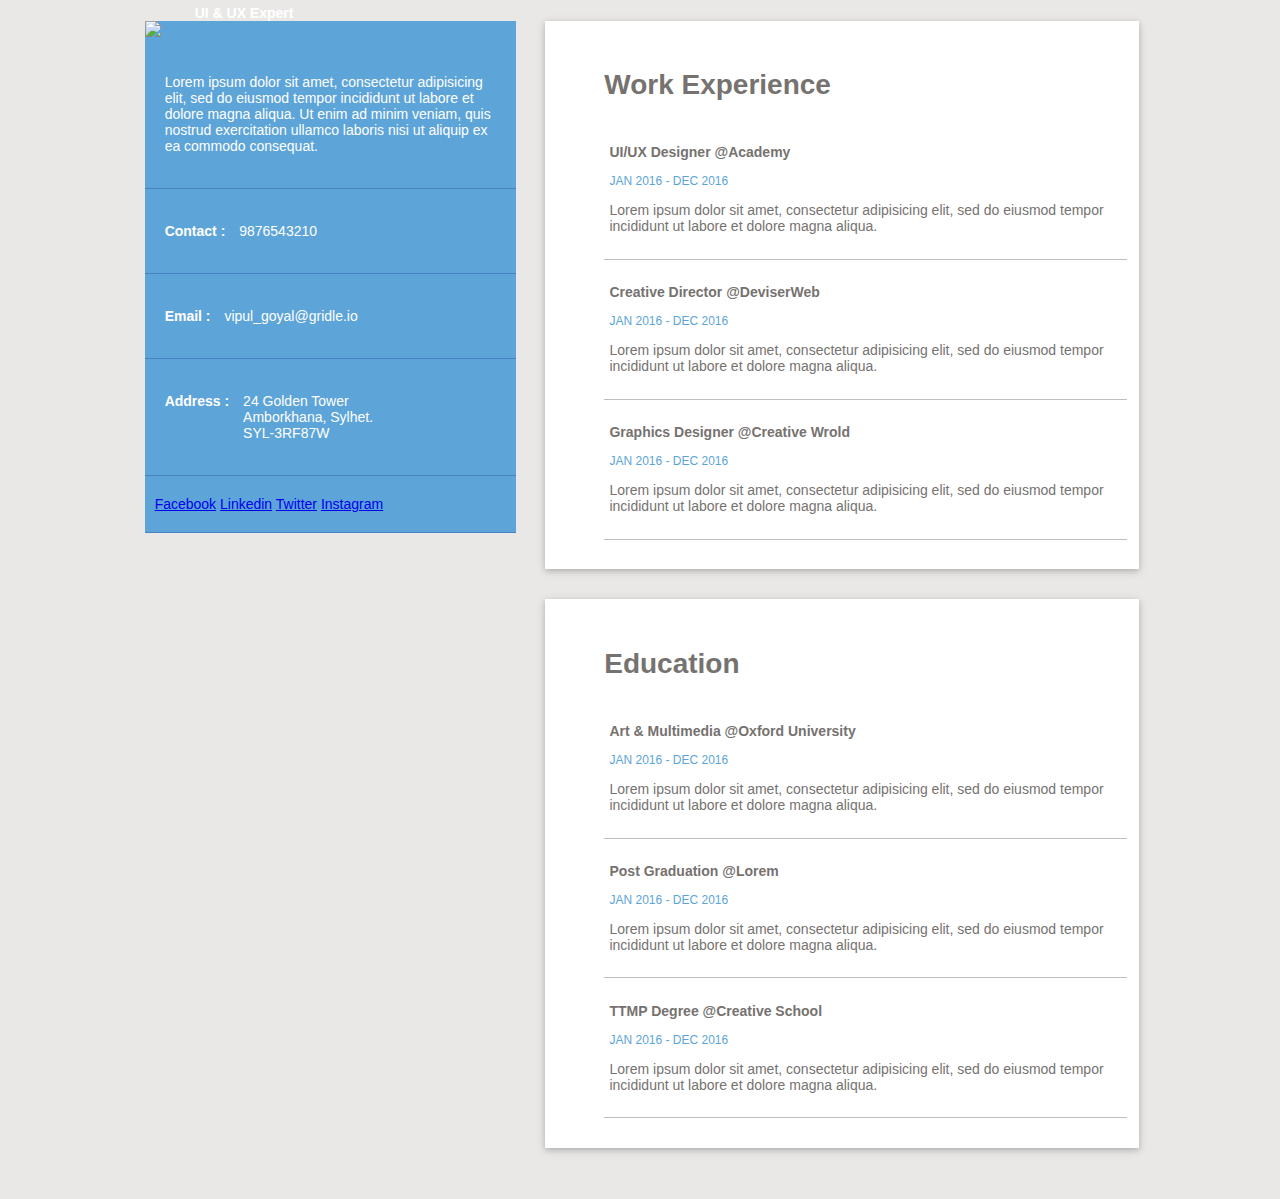
==== index.html @ 4f3cc147 "Add files via upload" ====
<!DOCTYPE html>
<html>
<head>
	<title>My Resume</title>
	<link rel="stylesheet" type="text/css" href="css/style.css">
  <link rel="stylesheet" href="https://cdnjs.cloudflare.com/ajax/libs/font-awesome/4.7.0/css/font-awesome.min.css">
<body>
	<div class="container">
		<div class="sidebar">
			<div class="sidebar-top">
				<img class="profile-image" src="http://demo.deviserweb.com/cv/assets/images/profile-img.jpg" />
				<div class="profile-basic">
					<h1 class="name">Al Rayhan</h1>
					<h4 class="designation"> UI & UX Expert </h4>
				</div>
			</div>
			<div class="profile-info">
				<p> Lorem ipsum dolor sit amet, consectetur adipisicing elit, sed do eiusmod tempor incididunt ut labore et dolore magna aliqua. Ut enim ad minim veniam, quis nostrud exercitation ullamco laboris nisi ut aliquip ex ea commodo consequat. 	
				</p>
			</div>
			<div class="profile-info">
				<p class="key">Contact : </p>
				<p class="value">9876543210</p>
			</div>

			<div class="profile-info">
				<p class="key" >Email : </p>
				<p class="value" >vipul_goyal@gridle.io</p>
			</div>

			<div class="profile-info">
				<p class="key" >Address : </p>
				<p class="value" >
					24 Golden Tower<br/>
					Amborkhana, Sylhet.<br/>
					SYL-3RF87W
				</p>
			</div>

			<div class="profile-info">
				<a class="social-media" href="http://facebook.com/anupama.panchal" target="_blank" >Facebook</a>
				<a class="social-media" href="http://facebook.com/anupama.panchal" target="_blank" >Linkedin</a>
				<a class="social-media" href="http://facebook.com/anupama.panchal" target="_blank" >Twitter</a>
				<a class="social-media" href="http://facebook.com/anupama.panchal" target="_blank" >Instagram</a>
			</div>
		</div>

		<div class="content">
			<div class="work-experience">
				<h1 class="heading"> Work Experience</h1>
				<div class="info">
					<p class="sub-heading">UI/UX Designer @Academy</p>
					<p class="duration">JAN 2016 - DEC 2016</p>
					<p>Lorem ipsum dolor sit amet, consectetur adipisicing elit, sed do eiusmod
					tempor incididunt ut labore et dolore magna aliqua.</p>
				</div>
				<div class="info">
					<p class="sub-heading">Creative Director @DeviserWeb</p>
					<p class="duration">JAN 2016 - DEC 2016</p>
					<p>Lorem ipsum dolor sit amet, consectetur adipisicing elit, sed do eiusmod
					tempor incididunt ut labore et dolore magna aliqua.</p>
				</div>
				<div class="info">
					<p class="sub-heading">Graphics Designer @Creative Wrold</p>
					<p class="duration">JAN 2016 - DEC 2016</p>
					<p>Lorem ipsum dolor sit amet, consectetur adipisicing elit, sed do eiusmod
					tempor incididunt ut labore et dolore magna aliqua.</p>
				</div>
			</div>
			<div class="education">
        <h1 class="heading">Education</h1>
				<div class="info">
					<p class="sub-heading">Art & Multimedia @Oxford University</p>
					<p class="duration">JAN 2016 - DEC 2016</p>
					<p>Lorem ipsum dolor sit amet, consectetur adipisicing elit, sed do eiusmod
					tempor incididunt ut labore et dolore magna aliqua.</p>
				</div>
				<div class="info">
					<p class="sub-heading">Post Graduation @Lorem</p>
					<p class="duration">JAN 2016 - DEC 2016</p>
					<p>Lorem ipsum dolor sit amet, consectetur adipisicing elit, sed do eiusmod
					tempor incididunt ut labore et dolore magna aliqua.</p>
				</div>
				<div class="info">
					<p class="sub-heading">TTMP Degree @Creative School</p>
					<p class="duration">JAN 2016 - DEC 2016</p>
					<p>Lorem ipsum dolor sit amet, consectetur adipisicing elit, sed do eiusmod
					tempor incididunt ut labore et dolore magna aliqua.</p>
				</div>
			</div>
		</div>
	</div>
</body>
</html>
---- css/style.css ----
body {
			background: #eae8e7;
			color: #767270;
			padding: 1%;
			font-size: 14px;
			font-family: verdana, sans-serif;

		}
		
		.sidebar {
			width:30%;
			display: inline-block;
			margin-left: 10%;
			background: #5da4d9;
			color: white;
		}

		img {
			width: 100%;
		}

		.sidebar-top { position: relative; }

		.profile-basic {
			position: absolute;
			bottom: 0px;
			left: 50px;
		}

		.profile-info {
			padding: 20px 10px;
			border-bottom: 1px solid #4783c2;
		}

		 .profile-info p{
			margin-left: 10px;
			display: inline-block;
			vertical-align: top;
		}

		.profile-info .key{
			font-weight: bold;	
		}

		.profile-info .value{
		}

		.social-media:hover{
			cursor: pointer;
			color: white;
		}

		.content {
			width: 48%;
			margin-left: 2%;
			display: inline-block;
			vertical-align: top;
		}

		.work-experience, .education {
			margin-bottom: 30px;
			padding: 5% 2% 5% 10%;
			background: white;
			box-shadow: 0 2px 5px 0 rgba(0,0,0,0.16), 0 2px 10px 0 rgba(0,0,0,0.12);
		}

		.info {
			padding: 2% 1%;
			border-bottom: 1px solid #bdbdbd;
		}
    

		.sub-heading { 
      font-weight: bold;       
    }

		.duration {
			color: #5da4d9;
			font-size:12px;
		}
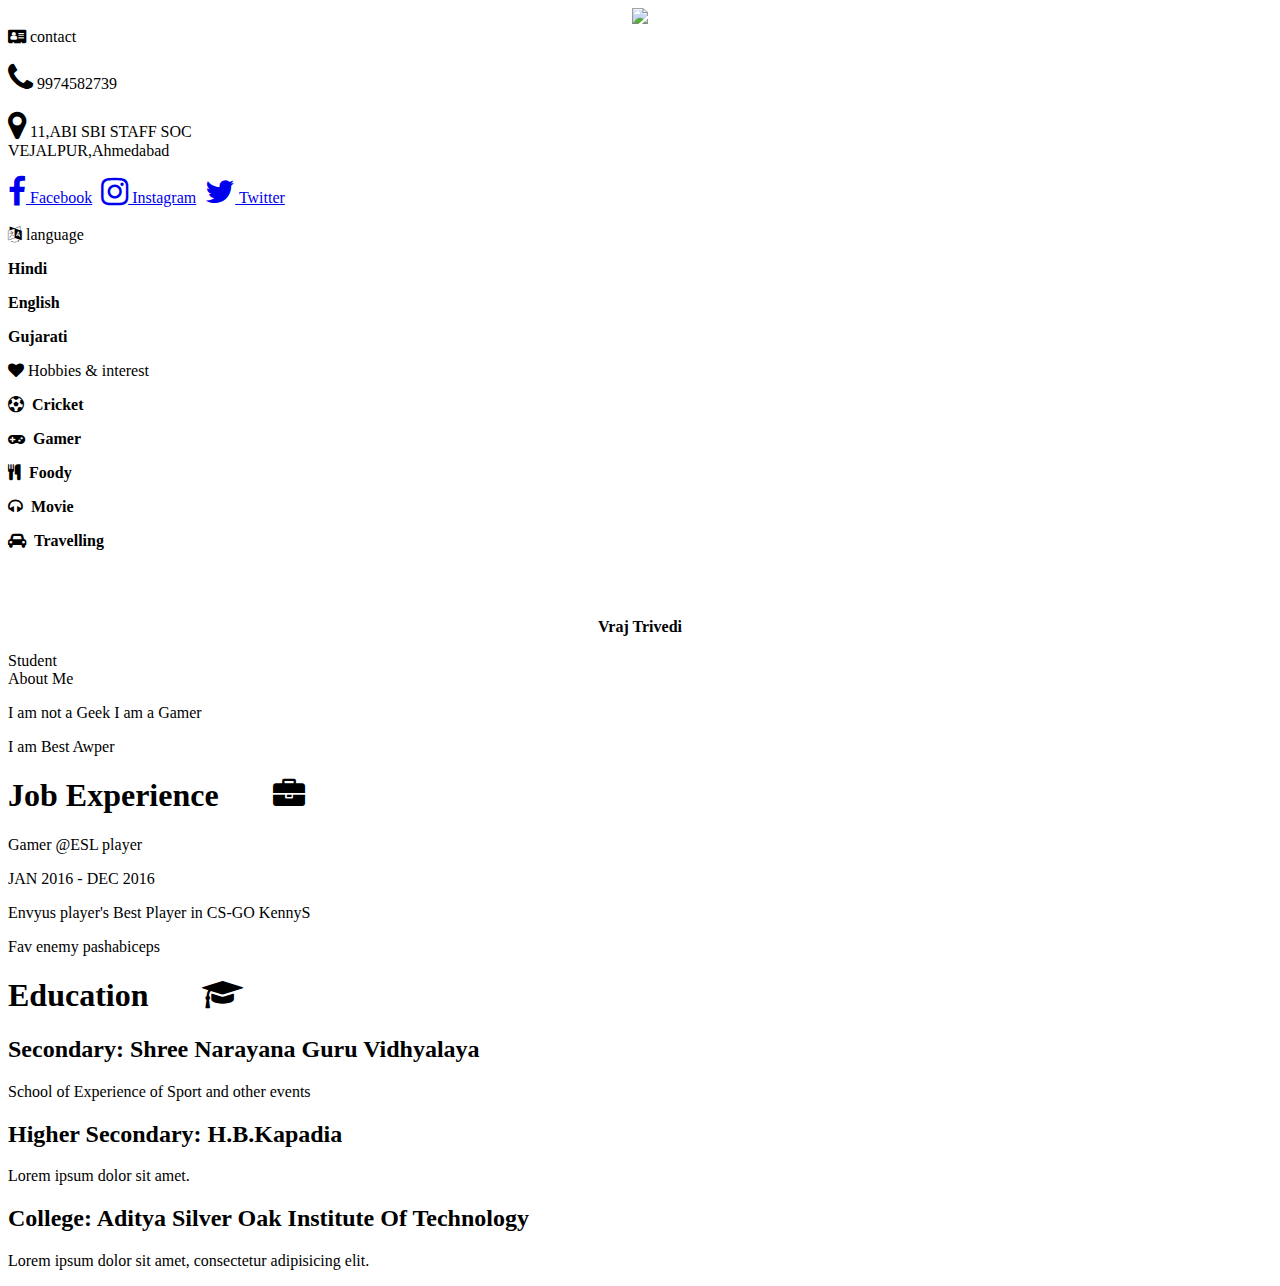
==== commit 3c9414df: "Add files via upload" ====
--- a/index.html
+++ b/index.html
@@ -1,96 +1,90 @@
 <!DOCTYPE html>
 <html>
 <head>
-	<title>My Resume</title>
-	<link rel="stylesheet" type="text/css" href="css/style.css">
-  <link rel="stylesheet" href="https://cdnjs.cloudflare.com/ajax/libs/font-awesome/4.7.0/css/font-awesome.min.css">
+    <title>My resume</title>
+    <link rel="stylesheet"  href="https://encrypted-tbn2.gstatic.com/images?q=tbn:ANd9GcT-6PtjnhF_E4rXusp9C-i-HMdbjlJZ0zpnqVEIldJsfJXdu5si5A">
+    <link rel="stylesheet" href="https://cdnjs.cloudflare.com/ajax/libs/font-awesome/4.7.0/css/font-awesome.min.css">
+    <link rel="stylesheet" type="text/css" href="C:\Users\ADMIN\Desktop\Sublime Text 3\ojas\css\style1.css">
+</head>
 <body>
-	<div class="container">
-		<div class="sidebar">
-			<div class="sidebar-top">
-				<img class="profile-image" src="http://demo.deviserweb.com/cv/assets/images/profile-img.jpg" />
-				<div class="profile-basic">
-					<h1 class="name">Al Rayhan</h1>
-					<h4 class="designation"> UI & UX Expert </h4>
-				</div>
-			</div>
-			<div class="profile-info">
-				<p> Lorem ipsum dolor sit amet, consectetur adipisicing elit, sed do eiusmod tempor incididunt ut labore et dolore magna aliqua. Ut enim ad minim veniam, quis nostrud exercitation ullamco laboris nisi ut aliquip ex ea commodo consequat. 	
-				</p>
-			</div>
-			<div class="profile-info">
-				<p class="key">Contact : </p>
-				<p class="value">9876543210</p>
-			</div>
 
-			<div class="profile-info">
-				<p class="key" >Email : </p>
-				<p class="value" >vipul_goyal@gridle.io</p>
-			</div>
+<div class="content">
+    <div class="profile">
+            <center><img src="https://scontent.fdel3-1.fna.fbcdn.net/v/t31.0-8/16179260_708353212664459_2761279612225958531_o.jpg?oh=00057ad4b9063336519e92289b72f7a2&oe=591C9AEC"></center>
+            </div>
+      
+            <div class="contact"><i class="fa fa-address-card" aria-hidden="true"></i> contact</div>
+        <div id="box1">
+            <p class="value"><i class="fa fa-phone fa-2x" aria-hidden="true"></i>  9974582739</p>
+            <p class="value"><i class="fa fa-map-marker fa-2x" aria-hidden="true"></i> 11,ABI SBI STAFF SOC<br>
+               VEJALPUR,Ahmedabad</p>
+            <a class="social" href="https://www.facebook.com/vraj.trivedi.7"><i class="fa fa-facebook fa-2x" aria-hidden="true"></i>  Facebook</a>
+            <a class="social" href="https://www.instagram.com/?hl=en"><i style="padding-left:5px" class="fa fa-instagram fa-2x" aria-hidden="true"></i>  Instagram</a>
+            <a class="social" href="https://twitter.com/login"><i style="padding-left: 5px" class="fa fa-twitter fa-2x" aria-hidden="true"></i>  Twitter</a><br></br>
+        </div>
+    <div class="language"><i class="fa fa-language" aria-hidden="true"></i>  language</div>
+        <div id="box2">
+            <p class="value"><b>Hindi</b></p>
+            <p class="value"><b>English</b></p>
+            <p class="value"><b>Gujarati</b></p>
+            
+    </div>  
+    <div class="hobby"><i class="fa fa-heart" aria-hidden="true"></i> Hobbies & interest</div>
+        <div id="box3">
+            <p><b><i class="fa fa-futbol-o" aria-hidden="true"></i>&nbsp;&nbsp;Cricket</b></p>
+            <p><b><i class="fa fa-gamepad" aria-hidden="true"></i>&nbsp;&nbsp;Gamer</b></p>
+            <p><b><i class="fa fa-cutlery" aria-hidden="true"></i>&nbsp;&nbsp;Foody</b></p>
+            <p><b><i class="fa fa-headphones" aria-hidden="true"></i>&nbsp;&nbsp;Movie</b></p>
+            <p><b><i class="fa fa-car" aria-hidden="true"></i>&nbsp;&nbsp;Travelling </b></p><br></br>
+            
 
-			<div class="profile-info">
-				<p class="key" >Address : </p>
-				<p class="value" >
-					24 Golden Tower<br/>
-					Amborkhana, Sylhet.<br/>
-					SYL-3RF87W
-				</p>
-			</div>
+        </div>
 
-			<div class="profile-info">
-				<a class="social-media" href="http://facebook.com/anupama.panchal" target="_blank" >Facebook</a>
-				<a class="social-media" href="http://facebook.com/anupama.panchal" target="_blank" >Linkedin</a>
-				<a class="social-media" href="http://facebook.com/anupama.panchal" target="_blank" >Twitter</a>
-				<a class="social-media" href="http://facebook.com/anupama.panchal" target="_blank" >Instagram</a>
-			</div>
-		</div>
+</div>  
+    <div class="profilebasic">
+    <div class="profile1">
+      <p class="name"><center><b>Vraj Trivedi</b></center></p> 
+        <div class="student">Student</div>
+    </div>
+    <div class="blank1"></div>
+        <div id="box4">
+    <div class="about-me">About Me</div>
+        <p>I am not a Geek I am a Gamer</p>
+        <p> I am Best Awper</p>
+    </div>  
 
-		<div class="content">
-			<div class="work-experience">
-				<h1 class="heading"> Work Experience</h1>
-				<div class="info">
-					<p class="sub-heading">UI/UX Designer @Academy</p>
-					<p class="duration">JAN 2016 - DEC 2016</p>
-					<p>Lorem ipsum dolor sit amet, consectetur adipisicing elit, sed do eiusmod
-					tempor incididunt ut labore et dolore magna aliqua.</p>
-				</div>
-				<div class="info">
-					<p class="sub-heading">Creative Director @DeviserWeb</p>
-					<p class="duration">JAN 2016 - DEC 2016</p>
-					<p>Lorem ipsum dolor sit amet, consectetur adipisicing elit, sed do eiusmod
-					tempor incididunt ut labore et dolore magna aliqua.</p>
-				</div>
-				<div class="info">
-					<p class="sub-heading">Graphics Designer @Creative Wrold</p>
-					<p class="duration">JAN 2016 - DEC 2016</p>
-					<p>Lorem ipsum dolor sit amet, consectetur adipisicing elit, sed do eiusmod
-					tempor incididunt ut labore et dolore magna aliqua.</p>
-				</div>
-			</div>
-			<div class="education">
-        <h1 class="heading">Education</h1>
-				<div class="info">
-					<p class="sub-heading">Art & Multimedia @Oxford University</p>
-					<p class="duration">JAN 2016 - DEC 2016</p>
-					<p>Lorem ipsum dolor sit amet, consectetur adipisicing elit, sed do eiusmod
-					tempor incididunt ut labore et dolore magna aliqua.</p>
-				</div>
-				<div class="info">
-					<p class="sub-heading">Post Graduation @Lorem</p>
-					<p class="duration">JAN 2016 - DEC 2016</p>
-					<p>Lorem ipsum dolor sit amet, consectetur adipisicing elit, sed do eiusmod
-					tempor incididunt ut labore et dolore magna aliqua.</p>
-				</div>
-				<div class="info">
-					<p class="sub-heading">TTMP Degree @Creative School</p>
-					<p class="duration">JAN 2016 - DEC 2016</p>
-					<p>Lorem ipsum dolor sit amet, consectetur adipisicing elit, sed do eiusmod
-					tempor incididunt ut labore et dolore magna aliqua.</p>
-				</div>
-			</div>
-		</div>
-	</div>
-</body>
-</html>
+      
 
 
+    
+
+    <div class="experience">
+        
+        <div class="info">
+                    <h1 class="heading">Job Experience &nbsp;&nbsp;<i style="padding-left: 30px;" class="fa fa-briefcase" aria-hidden="true"></i></h1>
+                    <p class="sub-heading">Gamer @ESL player</p>
+                    <p class="duration">JAN 2016 - DEC 2016</p>
+                    <p>Envyus player's Best Player in CS-GO KennyS</p>
+                    <p> Fav enemy pashabiceps</p>
+        </div>
+    </div>
+    <div class="blank1"></div>
+    <div class="education">
+        
+        <div class="info">
+        <h1 class="heading1">Education&nbsp;&nbsp; <i style="padding-left: 30px;" class="fa fa-graduation-cap " aria-hidden="true"></i></h1>
+            <h2 class="sub-heading"> Secondary: Shree Narayana Guru Vidhyalaya</h2>
+             <p>School of Experience of Sport and other events </p>
+    
+                <h2 class="sub-heading">Higher Secondary: H.B.Kapadia</h2>
+             <p>Lorem ipsum dolor sit amet.</p>
+        
+            <h2 class="sub-heading">College: Aditya Silver Oak Institute Of Technology</h2>
+             <p>Lorem ipsum dolor sit amet, consectetur adipisicing elit.</p>
+        
+    </div>
+
+</div>
+</div>
+</body>
+</html>